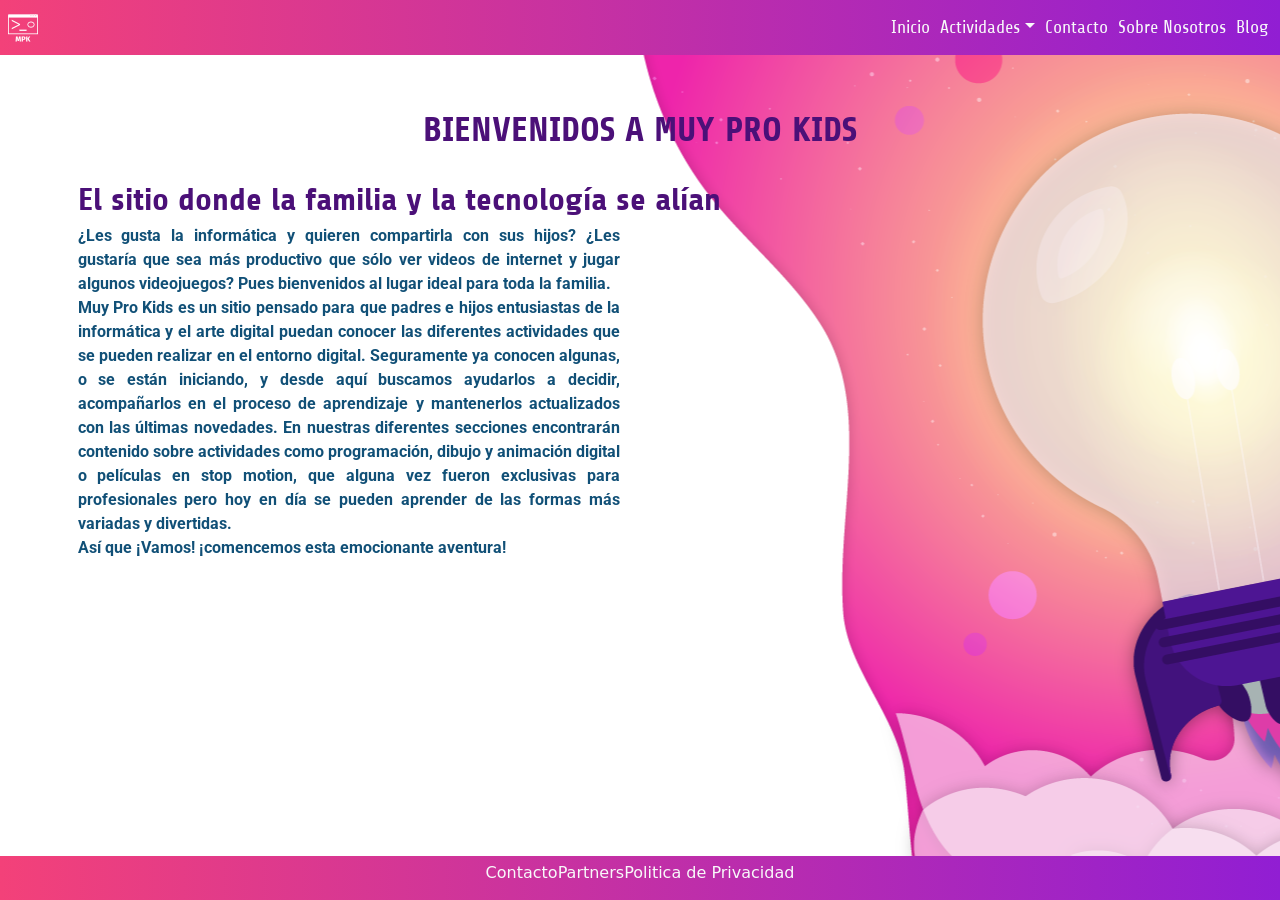
==== index.html @ 56a00287 "v1 -- Primer preentrega" ====
<!DOCTYPE html>
<html lang="es">
    <head>
        <meta charset="UTF-8" />
        <meta http-equiv="X-UA-Compatible" content="IE=edge" />
        <meta name="viewport" content="width=device-width, initial-scale=1.0" />

        <!-- Metadatos agregados para el SEO -->
        <meta
            name="description"
            content="Página de inicio de Muy Pro Kids. Es un sitio creado para mostrar las diferentes actividades informáticas
        que pueden realizarse en familia."
        />
        <meta name="keywords" content="niños, programación, animaciones, dibujos 3D, videojuegos" />
        <!-- TITULO -->
        <title>Home - Muy Pro Kids</title>

        <!-- Hoja de estilos propios - Generados por SASS -->
        <link rel="stylesheet" href="./assets/css/style.css" />

        <!-- CSS -- Se enlaza bootstrap y fuentes de googlefonts -->

        <link
            href="https://cdn.jsdelivr.net/npm/bootstrap@5.1.0/dist/css/bootstrap.min.css"
            rel="stylesheet"
            integrity="sha384-KyZXEAg3QhqLMpG8r+8fhAXLRk2vvoC2f3B09zVXn8CA5QIVfZOJ3BCsw2P0p/We"
            crossorigin="anonymous"
        />
        <link rel="preconnect" href="https://fonts.googleapis.com" />
        <link rel="preconnect" href="https://fonts.gstatic.com" crossorigin />
        <link
            href="https://fonts.googleapis.com/css2?family=Roboto:ital,wght@0,300;0,400;0,500;0,700;1,300;1,400;1,500;1,700&family=Share:ital,wght@0,400;0,700;1,400;1,700&display=swap"
            rel="stylesheet"
        />
    </head>

    <body class="body body__index d-flex flex-column justify-content-between">
        <!--Menú desplegable para navegación, responsivo, disponible en todas las páginas-->
        <div>
            <header class="bg_gradient sticky-top">
                <nav class="navbar navbar-expand-sm navbar-dark">
                    <div class="container-fluid">
                        <a class="navbar-brand" href="#">
                            <img width="30" height="30" alt="" src="./img/MPK_cara_02.svg" alt="Muy Pro Kids" />
                        </a>
                        <button
                            class="navbar-toggler"
                            type="button"
                            data-bs-toggle="collapse"
                            data-bs-target="#navbarNav"
                            aria-controls="navbarSupportedContent"
                            aria-expanded="false"
                            aria-label="Toggle navigation"
                        >
                            <span class="navbar-toggler-icon"></span>
                        </button>

                        <div class="collapse navbar-collapse header__menu" id="navbarNav">
                            <ul class="navbar-nav ms-auto mb-2 mb-lg-0">
                                <li class="nav-item"><a class="nav-link text-light" href="index.html">Inicio</a></li>
                                <li class="nav-item dropdown">
                                    <a class="nav-link dropdown-toggle text-light" href="#" id="navbarDropdown" role="button" data-bs-toggle="dropdown" aria-expanded="false">Actividades</a>
                                    <!-- contiene los enlaces a los diferentes artículos dentro de la otra pagina -->
                                    <ul class="dropdown-menu bg_gradient" aria-labelledby="navbarDropdown">
                                        <li>
                                            <a class="dropdown-item fs-3 text-light" href="./web-construccion.html">Dibujos y animaciones</a>
                                        </li>
                                        <li>
                                            <a class="dropdown-item fs-3 text-light" href="./web-construccion.html">Stop Motion</a>
                                        </li>
                                        <li>
                                            <a class="dropdown-item fs-3 text-light" href="./web-construccion.html">Aprendiendo a programar jugando</a>
                                        </li>
                                    </ul>
                                </li>

                                <li class="nav-item"><a class="nav-link text-light" href="./web-construccion.html">Contacto</a></li>
                                <li class="nav-item"><a class="nav-link text-light" href="./web-construccion.html">Sobre Nosotros</a></li>
                                <li class="nav-item"><a class="nav-link text-light" href="./nueva_entrada.html">Blog</a></li>
                            </ul>
                        </div>
                    </div>
                </nav>
            </header>
            <br />
            <section class="container">
                <h1 class="section1__title fw-bold">BIENVENIDOS A MUY PRO KIDS</h1>
                <div class="container text-align-right of_hidden">
                    <img class="img-fluid img_fondo" src="./img/foco-trans-01.png" alt="Foto bienvenida" />
                </div>
                <h2 class="section1__subtitle fw-bold">El sitio donde la familia y la tecnología se alían</h2>
                <article class="col-md-6" id="bienvenida">
                    <div>
                        <p class="section1__paragraph fw-bold">
                            ¿Les gusta la informática y quieren compartirla con sus hijos? ¿Les gustaría que sea más productivo que sólo ver videos de internet y jugar algunos videojuegos? Pues
                            bienvenidos al lugar ideal para toda la familia. <br />
                            Muy Pro Kids es un sitio pensado para que padres e hijos entusiastas de la informática y el arte digital puedan conocer las diferentes actividades que se pueden realizar en
                            el entorno digital. Seguramente ya conocen algunas, o se están iniciando, y desde aquí buscamos ayudarlos a decidir, acompañarlos en el proceso de aprendizaje y mantenerlos
                            actualizados con las últimas novedades. En nuestras diferentes secciones encontrarán contenido sobre actividades como programación, dibujo y animación digital o películas
                            en stop motion, que alguna vez fueron exclusivas para profesionales pero hoy en día se pueden aprender de las formas más variadas y divertidas. <br />
                            Así que ¡Vamos! ¡comencemos esta emocionante aventura!
                        </p>
                    </div>
                </article>
            </section>

            <!--PIE con información de redes y contacto, disponible en todas las páginas-->
        </div>

        <footer class="bg_gradient container-fluid">
            <ul class="navbar d-flex justify-content-center">
                <li class="nav-item"><a class="nav-link text-light" href="#">Contacto</a></li>
                <li class="nav-item"><a class="nav-link text-light" href="#">Partners</a></li>
                <li class="nav-item"><a class="nav-link text-light" href="#">Politica de Privacidad</a></li>
            </ul>
        </footer>

        <script
            src="https://cdn.jsdelivr.net/npm/bootstrap@5.1.0/dist/js/bootstrap.bundle.min.js"
            integrity="sha384-U1DAWAznBHeqEIlVSCgzq+c9gqGAJn5c/t99JyeKa9xxaYpSvHU5awsuZVVFIhvj"
            crossorigin="anonymous"
        ></script>
    </body>
</html>
---- assets/css/style.css ----
* {
  padding: 0px;
  margin: 0px; }

html {
  font-size: 62.5%; }

a {
  text-decoration: none; }

ul,
ol {
  list-style: none; }

.body {
  font-size: 1.6rem;
  min-height: 100vh; }

.bg_gradient {
  background-image: linear-gradient(to right, #f34179, #911ed3); }

@media (min-width: 768px) {
  .body__index {
    background-position: right; } }

@media (min-width: 578px) {
  .img_fondo {
    display: none; }
  .body__index {
    background-image: url(../../img/foco-trans-01.png);
    background-position: center; }
  .header__menu {
    padding: auto;
    width: 100%;
    font-family: share;
    font-size: 1.8rem; }
    .header__menu ul {
      height: 100%;
      padding: auto;
      display: flex;
      flex-direction: row;
      align-items: center; }
    .header__menu li a {
      background-color: none;
      text-decoration: none;
      padding: 0.9rem 1.5rem;
      display: block;
      border-radius: 2.5pt; }
    .header__menu li a:hover {
      background-color: #f34179; }
    .header__menu li ul {
      display: none;
      position: absolute; }
    .header__menu li:hover > ul {
      display: block;
      height: auto;
      z-index: 300;
      background-image: linear-gradient(to right, #ee24e4, #a424ee); } }

.section1__title {
  text-align: center;
  font-size: 2.5rem;
  color: #4b1078;
  font-family: "share";
  margin: 3rem; }

.section1__subtitle {
  font-size: 2.2rem;
  color: #4b1078;
  font-family: "share"; }
  .section1__subtitle--center {
    text-align: center; }

.section1__paragraph {
  font-family: "roboto";
  font-size: 1.6rem;
  font-weight: 500;
  color: #115077;
  padding-right: 2rem;
  text-align: justify; }

.section1__img--midsize {
  max-width: 20rem;
  max-height: 120rem; }

@media (min-width: 578px) {
  .section1__title {
    font-size: 3.5rem;
    margin: 3rem; }
  .section1__subtitle {
    font-size: 3.2rem; } }

.construccion {
  max-width: 500px;
  max-height: 500px; }
  .construccion--img {
    object-fit: contain; }

.rotaImg {
  -webkit-animation: spin 4s linear infinite;
  -moz-animation: spin 4s linear infinite;
  animation: spin 4s linear infinite; }

@-moz-keyframes spin {
  100% {
    -moz-transform: rotate(360deg); } }

@-webkit-keyframes spin {
  100% {
    -webkit-transform: rotate(360deg); } }

@keyframes spin {
  100% {
    -webkit-transform: rotate(360deg);
    transform: rotate(360deg); } }

.section1__form {
  height: auto;
  color: #4b1078;
  font-family: "roboto";
  margin-left: 4rem; }

.form__legend {
  font-size: 2.5rem;
  padding: 1.5rem; }

.form__label {
  font-size: 1.8rem;
  padding: 1rem; }

.formInput__text_email {
  width: 90%;
  padding: 0.6rem 0.5rem;
  margin: 0.6rem 1rem; }

.formInput__textarea {
  width: 90%;
  height: 10rem;
  padding: 0.6rem 0.5rem;
  margin: 0.6rem 1rem; }

.formInput__checkbox {
  padding: 6px 5px;
  margin: 10px 0; }

.formInput__select {
  padding: 6px 5px;
  margin: 10px 0; }

.form__button {
  background-color: #911ed3;
  border: none;
  border-radius: 10px;
  color: #fff;
  padding: 10px 40px;
  text-decoration: none;
  margin: 10px 10px;
  margin-top: 25px;
  cursor: pointer; }

.card-blog {
  border-color: #911ed3;
  border-radius: 5px;
  border-width: 2px;
  transition: all 0.5s;
  color: #115077; }
  .card-blog:hover {
    transform: scale(1.05); }

.card-title {
  font-family: "share";
  font-size: 2rem;
  color: #4b1078; }

.card-text {
  font-family: "roboto";
  font-size: 1.4rem;
  color: #115077;
  text-align: justify; }

.aside {
  border-bottom: 1px solid #4b1078;
  margin-bottom: 20px; }
  .aside-subtitle {
    font-size: 2.2rem;
    color: #4b1078;
    font-family: "share"; }

.section1__form--blog {
  height: auto;
  color: #4b1078;
  font-family: "roboto"; }

.form__button--blog {
  background-color: #911ed3;
  border: none;
  border-radius: 10px;
  color: #fff;
  padding: 5px 20px;
  text-decoration: none;
  margin: 1rem 0;
  cursor: pointer; }
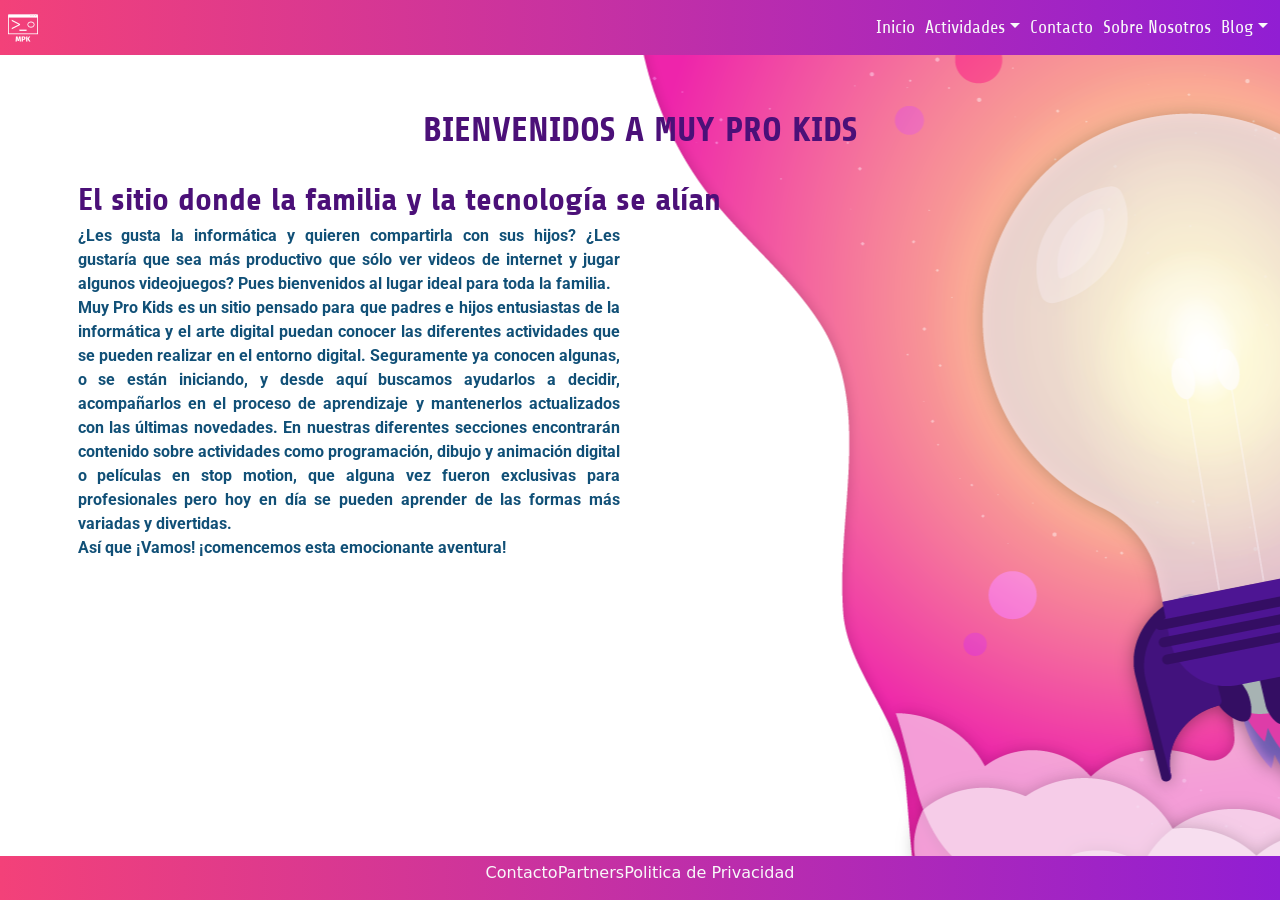
==== commit 58e9551d: "Entrega final con detalles a mejorar" ====
--- a/index.html
+++ b/index.html
@@ -37,51 +37,7 @@
     <body class="body body__index d-flex flex-column justify-content-between">
         <!--Menú desplegable para navegación, responsivo, disponible en todas las páginas-->
         <div>
-            <header class="bg_gradient sticky-top">
-                <nav class="navbar navbar-expand-sm navbar-dark">
-                    <div class="container-fluid">
-                        <a class="navbar-brand" href="#">
-                            <img width="30" height="30" alt="" src="./img/MPK_cara_02.svg" alt="Muy Pro Kids" />
-                        </a>
-                        <button
-                            class="navbar-toggler"
-                            type="button"
-                            data-bs-toggle="collapse"
-                            data-bs-target="#navbarNav"
-                            aria-controls="navbarSupportedContent"
-                            aria-expanded="false"
-                            aria-label="Toggle navigation"
-                        >
-                            <span class="navbar-toggler-icon"></span>
-                        </button>
-
-                        <div class="collapse navbar-collapse header__menu" id="navbarNav">
-                            <ul class="navbar-nav ms-auto mb-2 mb-lg-0">
-                                <li class="nav-item"><a class="nav-link text-light" href="index.html">Inicio</a></li>
-                                <li class="nav-item dropdown">
-                                    <a class="nav-link dropdown-toggle text-light" href="#" id="navbarDropdown" role="button" data-bs-toggle="dropdown" aria-expanded="false">Actividades</a>
-                                    <!-- contiene los enlaces a los diferentes artículos dentro de la otra pagina -->
-                                    <ul class="dropdown-menu bg_gradient" aria-labelledby="navbarDropdown">
-                                        <li>
-                                            <a class="dropdown-item fs-3 text-light" href="./web-construccion.html">Dibujos y animaciones</a>
-                                        </li>
-                                        <li>
-                                            <a class="dropdown-item fs-3 text-light" href="./web-construccion.html">Stop Motion</a>
-                                        </li>
-                                        <li>
-                                            <a class="dropdown-item fs-3 text-light" href="./web-construccion.html">Aprendiendo a programar jugando</a>
-                                        </li>
-                                    </ul>
-                                </li>
-
-                                <li class="nav-item"><a class="nav-link text-light" href="./web-construccion.html">Contacto</a></li>
-                                <li class="nav-item"><a class="nav-link text-light" href="./web-construccion.html">Sobre Nosotros</a></li>
-                                <li class="nav-item"><a class="nav-link text-light" href="./nueva_entrada.html">Blog</a></li>
-                            </ul>
-                        </div>
-                    </div>
-                </nav>
-            </header>
+            <header class="bg_gradient sticky-top" id="header"></header>
             <br />
             <section class="container">
                 <h1 class="section1__title fw-bold">BIENVENIDOS A MUY PRO KIDS</h1>
@@ -107,18 +63,16 @@
             <!--PIE con información de redes y contacto, disponible en todas las páginas-->
         </div>
 
-        <footer class="bg_gradient container-fluid">
-            <ul class="navbar d-flex justify-content-center">
-                <li class="nav-item"><a class="nav-link text-light" href="#">Contacto</a></li>
-                <li class="nav-item"><a class="nav-link text-light" href="#">Partners</a></li>
-                <li class="nav-item"><a class="nav-link text-light" href="#">Politica de Privacidad</a></li>
-            </ul>
-        </footer>
+        <footer class="bg_gradient container-fluid" id="footer"></footer>
 
         <script
             src="https://cdn.jsdelivr.net/npm/bootstrap@5.1.0/dist/js/bootstrap.bundle.min.js"
             integrity="sha384-U1DAWAznBHeqEIlVSCgzq+c9gqGAJn5c/t99JyeKa9xxaYpSvHU5awsuZVVFIhvj"
             crossorigin="anonymous"
         ></script>
+        <script src="../assets/js/jquery-3.5.1.min.js" type="text/javascript"></script>
+
+        <script type="module" src="../assets/js/app.js"></script>
+        <script type="module" src="../assets/js/model.js"></script>
     </body>
 </html>
--- a/assets/css/style.css
+++ b/assets/css/style.css
@@ -129,28 +129,31 @@
   padding: 1rem; }
 
 .formInput__text_email {
-  width: 90%;
-  padding: 0.6rem 0.5rem;
-  margin: 0.6rem 1rem; }
+  width: 65%;
+  padding: 0.5rem 0.5rem;
+  margin: 0.5rem 0rem;
+  border-radius: 5px; }
 
 .formInput__textarea {
   width: 90%;
   height: 10rem;
-  padding: 0.6rem 0.5rem;
-  margin: 0.6rem 1rem; }
+  padding: 0.5rem 0.5rem;
+  margin: 0.5rem 0rem;
+  border-radius: 5px; }
 
 .formInput__checkbox {
-  padding: 6px 5px;
-  margin: 10px 0; }
+  padding: 5px 5px;
+  margin: 1px 0; }
 
 .formInput__select {
-  padding: 6px 5px;
-  margin: 10px 0; }
+  padding: 5px 5px;
+  margin: 1px 0;
+  border-radius: 5px; }
 
 .form__button {
   background-color: #911ed3;
   border: none;
-  border-radius: 10px;
+  border-radius: 5px;
   color: #fff;
   padding: 10px 40px;
   text-decoration: none;
